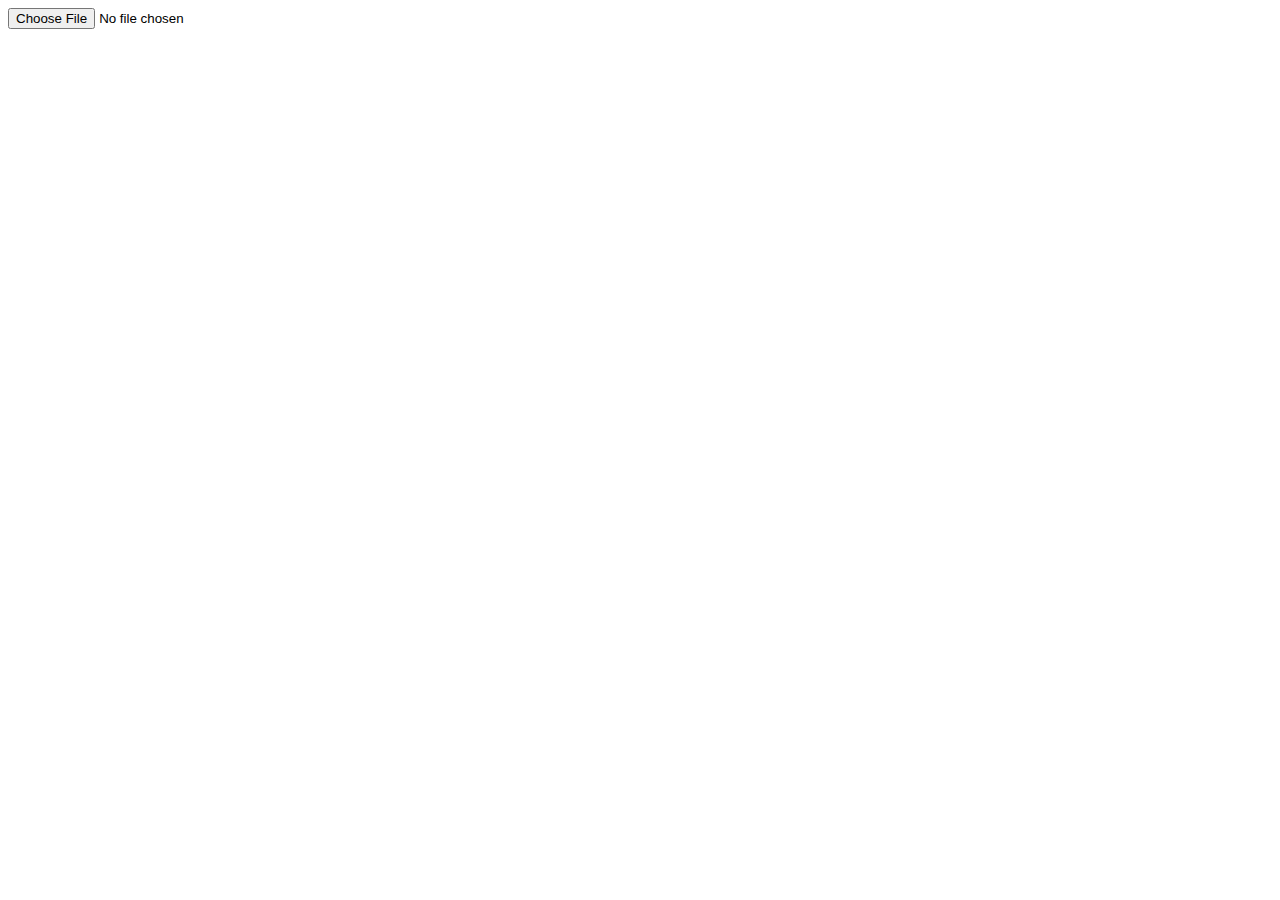
==== artschmart.html @ 43f157ac "Create and connect Painting and Painter objects to the canvas element" ====
<!DOCTYPE html>
<html>
  <head>
    <meta charset="utf-8">
    <title></title>
    <script src="lib/bundle.js" type="text/javascript"></script>
  </head>
  <body>
    <main>
      <div class="file-upload">
        <input type="file" id="file-input" value="Upload image">
      </div>
      <canvas id="image-canvas"></canvas>
    </main>
  </body>
</html>
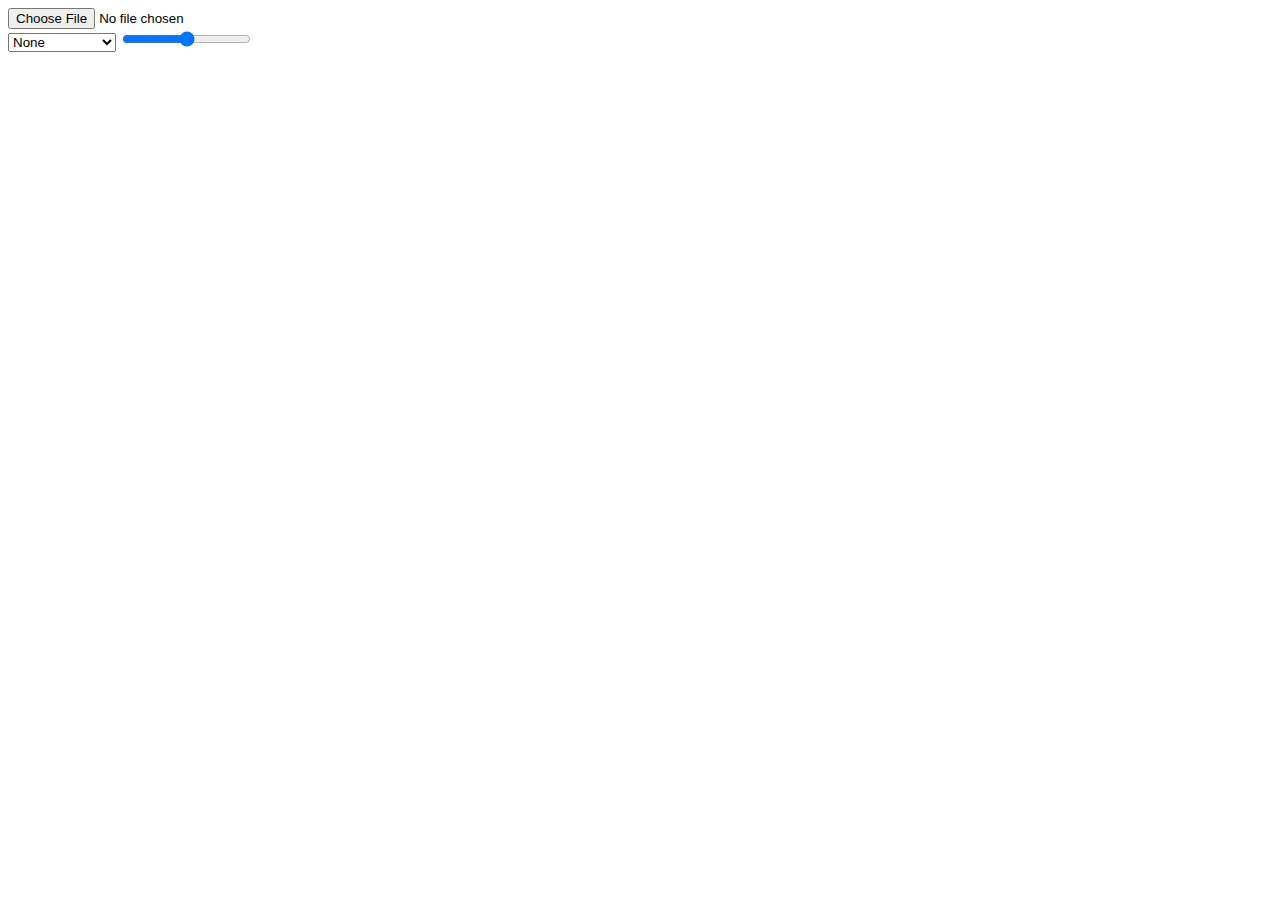
==== commit 9bc5e48b: "Add methods in painter to create pointillism image" ====
--- a/artschmart.html
+++ b/artschmart.html
@@ -10,6 +10,14 @@
       <div class="file-upload">
         <input type="file" id="file-input" value="Upload image">
       </div>
+      <div class="image-settings">
+        <select id="image-dropdown">
+          <option value="none">None</option>
+          <option value="impressionism">Impressionism</option>
+          <option value="pointillism">Pointillism</option>
+        </select>
+        <input type="range" id="image-slider" min="1" max="5" value="3">
+      </div>
       <canvas id="image-canvas"></canvas>
     </main>
   </body>
